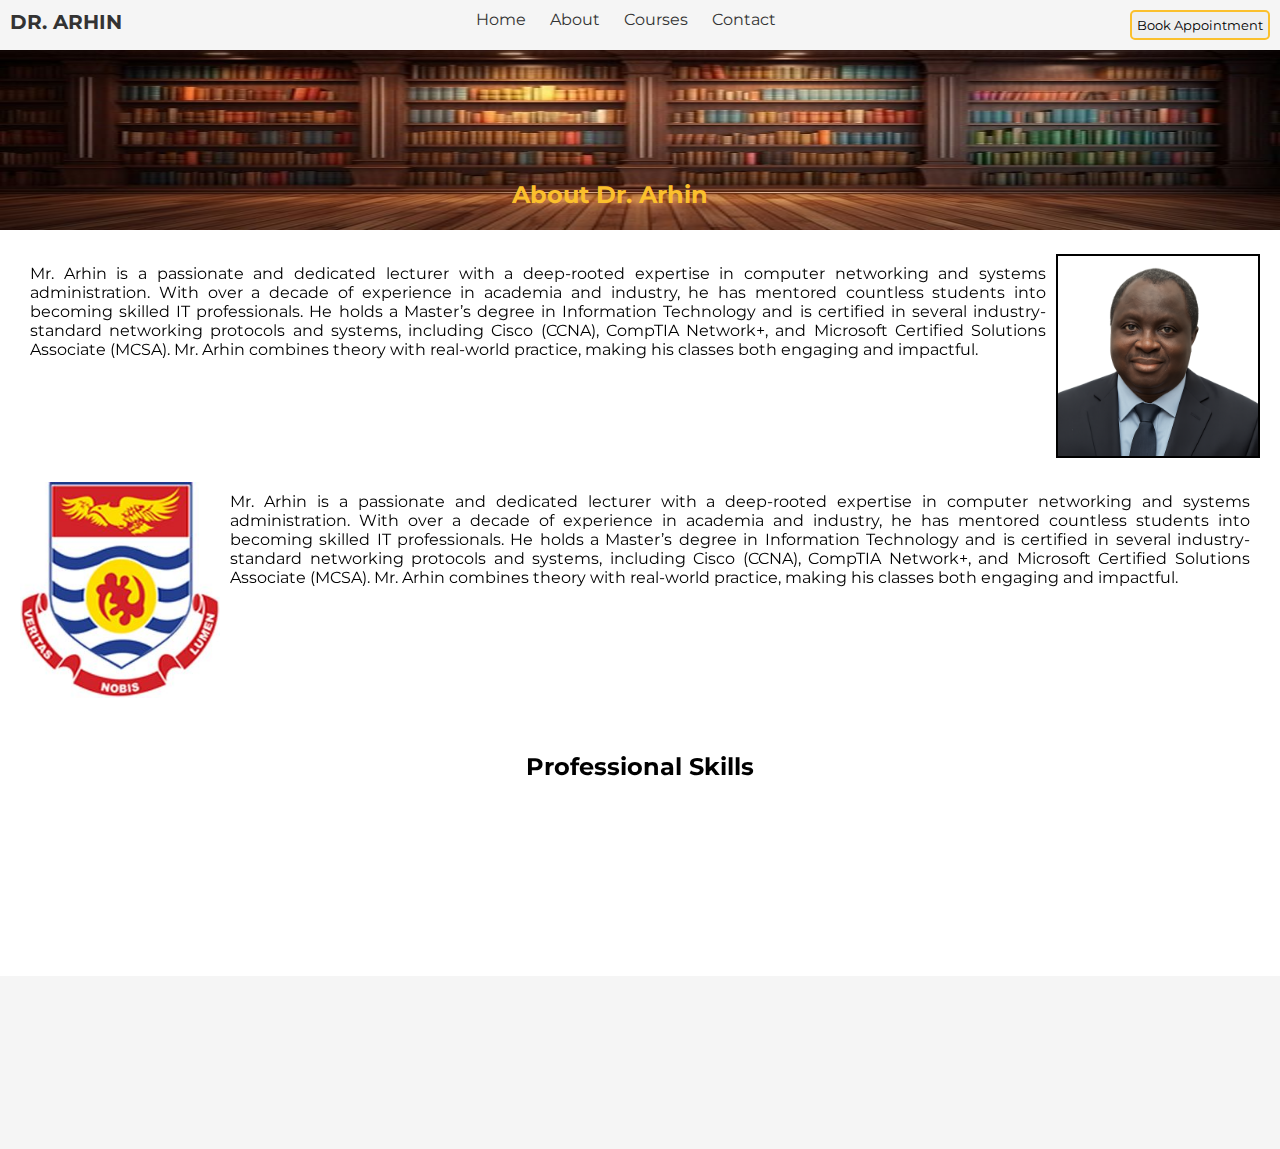
==== about.html @ 2026f0af "upload of group assignemnt" ====
<!DOCTYPE html>
<html lang="en">
<head>
    <meta charset="UTF-8">
    <meta name="viewport" content="width=device-width, initial-scale=1.0">
    <title>About - Arhin</title>
    <link rel="stylesheet" href="/styles/style.css">
    <link href="https://unpkg.com/aos@next/dist/aos.css" rel="stylesheet">
    <script src="https://unpkg.com/aos@next/dist/aos.js"></script>
    <link rel="stylesheet" href="https://cdnjs.cloudflare.com/ajax/libs/font-awesome/5.15.4/css/all.min.css">
</head>

<body>
    <header>
        <h2>DR. ARHIN</h2>
        <nav>
            <a href="index.html">Home</a>
            <a href="about.html">About</a>
            <a href="course.html">Courses</a>
            <a href="contact.html">Contact</a>
        </nav>
        <button>Book Appointment</button>
    </header>
    <main>
        <div class="abt-container">
            <img src="/images/lib.jpeg" alt="">
            <h2 ata-aos="zoom-in" data-aos-duration="1500" data-aos-delay="200" data-aos-easing="ease-in-out">About Dr. Arhin</h2>
        </div>

        <section>
            <div class="abt-main">
                <div class="abt-text-content">
                    <p data-aos="fade-up" data-aos-duration="1500" data-aos-delay="200" data-aos-easing="ease-in-out">
                        Mr. Arhin is a passionate and dedicated lecturer with a deep-rooted expertise in computer networking and systems administration. With over a decade of experience in academia and industry, he has mentored countless students into becoming skilled IT professionals.
                        He holds a Master’s degree in Information Technology and is certified in several industry-standard networking protocols and systems, including Cisco (CCNA), CompTIA Network+, and Microsoft Certified Solutions Associate (MCSA). Mr. Arhin combines theory with real-world practice, making his classes both engaging and impactful.
                    </p>
                </div>
                <div class="pic01" data-aos="zoom-in" data-aos-duration="1500" data-aos-delay="200" data-aos-easing="ease-in-out">
                    <img src="/images/prof arhin.png" alt="">
                </div>

                
            </div>

            <div class="abt-main">
                <div class="pic02"data-aos="zoom-in" data-aos-duration="1500" data-aos-delay="200" data-aos-easing="ease-in-out">
                    <img src="/images/ucc.jpeg" alt="">
                </div>

                <div class="abt-text-content">
                    <p data-aos="fade-up" data-aos-duration="1500" data-aos-delay="200" data-aos-easing="ease-in-out">
                        Mr. Arhin is a passionate and dedicated lecturer with a deep-rooted expertise in computer networking and systems administration. With over a decade of experience in academia and industry, he has mentored countless students into becoming skilled IT professionals.
                        He holds a Master’s degree in Information Technology and is certified in several industry-standard networking protocols and systems, including Cisco (CCNA), CompTIA Network+, and Microsoft Certified Solutions Associate (MCSA). Mr. Arhin combines theory with real-world practice, making his classes both engaging and impactful.
                    </p>
                </div>
                
                
            </div>
            
        </section>

        <section id="sk">
            <h2 data-aos="fade-up" data-aos-duration="1500" data-aos-delay="200" data-aos-easing="ease-in-out">Professional Skills</h2>
            <div class="main-cont" data-aos="zoom-in" data-aos-duration="1500" data-aos-delay="200" data-aos-easing="ease-in-out">
                <div class="skills-set">
                    <div class="abt-skills">
                        <img src="/images/pyicon.jpeg" alt="">
                        <p>Python Programming</p>
        
                    </div>
                    <div class="abt-skills">
                        <img src="/images/cpp.jpeg" alt="">
                        <p>C++ Programming</p>
        
                    </div>
                    <div class="abt-skills">
                        <img src="/images/javaIcon.jpeg" alt="">
                        <p>Java Programming</p>
        
                    </div>
                    <div class="abt-skills">
                        <img src="/images/flutter.jpeg" alt="">
                        <p>Flutter Programming</p>
        
                    </div>
                </div>

                <div class="skills-set">
                    <div class="abt-skills">
                        <img src="/images/linux.jpeg" alt="">
                        <p>Advance CyberSecurity</p>
        
                    </div>
                    <div class="abt-skills">
                        <img src="/images/react.jpeg" alt="">
                        <p>React Programming</p>
        
                    </div>
                    <div class="abt-skills">
                        <img src="/images/php.jpeg" alt="">
                        <p>pHp Programming</p>
        
                    </div>
                    <div class="abt-skills">
                        <img src="/images/cisco.jpeg" alt="">
                        <p>CISCO Networking</p>
        
                    </div>
                </div>

                
            </div>
            
        </section>

    </main>
    <footer>
        <div class="info" data-aos="zoom-in" data-aos-duration="1500" data-aos-delay="200" data-aos-easing="ease-in-out">
            <div class="map" >
                <iframe src="https://www.google.com/maps/embed?pb=!1m21!1m12!1m3!1d127062.00293756866!2d-0.17740232752092702!3d5.61307067229922!2m3!1f0!2f0!3f0!3m2!1i1024!2i768!4f13.1!4m6!3e6!4m3!3m2!1d5.569846999999999!2d-0.1959418!4m0!5e0!3m2!1sen!2sgh!4v1744109663914!5m2!1sen!2sgh" width="600" height="450" style="border:0;" allowfullscreen="" loading="lazy" referrerpolicy="no-referrer-when-downgrade"></iframe>
            </div>
            <div class="userful-links">
                <a href="about.html">About Mr. Arhin</a> <br />
                <a href="about.html">Contact</a> <br />
                <a href="course.html">Courses</a> <br />

                <h5 style="text-align: left;">&copy;2025 | by TessyWebs</h5>
            </div>
            <div class="social">
                <a href="https://facebook.com/yourprofile" target="_blank">
                    <i class="fab fa-facebook"></i>
                </a>
                <a href="https://twitter.com/yourprofile" target="_blank">
                    <i class="fab fa-twitter"></i>
                </a>
                <a href="https://linkedin.com/in/yourprofile" target="_blank">
                    <i class="fab fa-linkedin"></i>
                </a>
                <a href="https://instagram.com/yourprofile" target="_blank">
                    <i class="fab fa-instagram"></i>
                </a>


            </div>
        </div>
    </footer>

    <script>
        AOS.init();
    </script>
</body>
</html>
---- styles/style.css ----
@import url('https://fonts.googleapis.com/css2?family=Montserrat:ital,wght@0,100..900;1,100..900&display=swap');

:root{
    --primary-color : #1a237e;
    --accent-color : #fbc02d;
    --background-color: #f5f5f5;
    --text-color:#333333;
    
}

*{
    padding: 0;
    margin: 0;
    font-family: 'Montserrat' ;
}
header{
    display: flex;
    background-color: var(--background-color);
    justify-content: space-between;
    padding: 10px;
    color: var(--text-color);
    
    
}
header h2{
    font-size: 20px;
    color: var(--text-color);

    
}
header nav a{
    text-decoration: none;
    color: var(--text-color);
    padding: 10px;

}
header nav a:hover{
    background-color: var(--accent-color);
}
header button{
    padding:5px;
    border: 2px solid var(--accent-color);
    border-radius: 5px;
}
header button:hover{
    background-color: var(--accent-color);
    border: 2px solid var(--text-color);
}
.hero{
    width: 100%;
    height: 80vh;
    position: relative;
}
.contents{
    display: flex;
    position: absolute;
    top: 80px;
    align-items: center;
    justify-content: space-around;
}
.lecturer{
    width: 300px;
    /* mask-image: linear-gradient(to bottom, black 70%, transparent 100%);
    -webkit-mask-image: linear-gradient(to bottom, black 70%, transparent 100%); */
    right: 25px;
    border-radius: 150px;
    
    
}

.text-content{
    background-color: #33333354;
    margin: 20px;
    padding: 10px;
}
.text-content p{
    max-width: 500px;
    text-align: justify;
    margin-left: 30px;
    font-weight: 500;
    
}
.text-content h2{
    margin-left: 30px;
}
.text-content button{
    padding: 5px;
    margin-top: 6px;
    margin-left: 30px;
    border: 2px solid ;
    border-radius: 5px;
    background-color: var(--accent-color);
}

.abt-content{
    display: flex;
    justify-content: space-around;
    align-items: center;
    margin: 20px;
}
.abt-content img{
    width: 230px;
    border: 2px solid black;
    transform: scale(1.2s);
}
.abt-content img:hover{
    content: url("/images/gggg.png");
    transition: 5s;
}
#abt-me{
    margin: 20px;
}
#abt-me h2{
    text-align: center;
}
.text-cont{
    text-align: justify;
    padding: 15px;
}
.text-cont button{
    border: 2px solid black;
    padding: 5px;
    background-color: var(--accent-color);
    border-radius: 5px;
    margin-top: 6px;
}
.favq{
    padding: 20px;
    background-color: var(--background-color);
}
.favq h2{
    text-align: center;
    margin-bottom: 30px;
}
.courses{
    margin-bottom: 20px;
}
.main-course{
    display: flex;
    justify-content: space-around;
    flex-wrap: wrap;
    gap: 2px;
    margin-bottom: 20px;
}
figure{
    width: 200px;
    border: 1px solid black;
    box-shadow: 4px 4px 10px 0px rgba(0, 0, 0, 0.25);
    transition: transform 0.3s ease;



}
figure:hover{
    transform: scale(1.1);
}
figure img{
    width: 200px;
}
figcaption{
    text-align: left;
    text-wrap: wrap;
    font-size: 15px;
    padding: 10px;

}
figcaption p{
    font-size: smaller;
    text-align: justify;
    
    
}
figcaption button{
    margin-top: 10px;
    border: 2px solid black;
    background-color: var(--accent-color);
    padding: 5px;
    border-radius: 5px;
}
#testimonial{
    margin-top: 30px;
    margin-bottom: 30px;
}

#testimonial h2, h5{
    text-align: center;
}
.tests{
    display: flex;
    width: 450px;
    outline: 2px solid black;
    padding: 10px;
    margin: 10px;
    border-radius: 10px;
    margin-left: 30px;

}
.test-image img{
    width: 100px;
    padding: 5px;
    border-radius: 20px;
}

.test-main{
    display: flex;
}
footer{
    background-color: var(--background-color);
    font-size: small;
    bottom: 0;
}
.info{
    display: flex;
    justify-content: space-around;
    align-items: center;
    padding: 10px;
    margin-top: 20px;
}
.map{
    outline: 2px solid black;
}
.map iframe{
    width: 200px;
    height: auto;
    
}

.userful-links a,h5{
    padding: 10px;
    text-decoration: none;
    color: black;

}

.social a{
    padding: 5px;
    color: black;
}

/* about page contents for mr Arhin */
.abt-container img{
    width: 100%;
    height: 20vh;
    position: relative;
}
.abt-container h2{
    position: absolute;
    top: 20%;
    color: var(--accent-color);
    left: 40%;
    
}
.abt-main{
    display: flex;
    justify-content: space-around;
    margin: 20px;
}
.pic01 img{
    width: 200px;
    border: 2px solid;
}
.abt-text-content p{
    text-align: justify;
    padding: 10px;
}
.pic02 img{
    width: 200px;
}
.skills-set{
    display: flex;
    justify-content: space-around;
    flex-wrap: wrap;
    gap: 10px;
}

.abt-skills{
    display: flex;
    align-items: center;
    outline: 1px solid ;
    border-radius: 10px;
    padding: 5px;
    margin-bottom:  20px;
    width: 200px;
    box-shadow: 4px 4px 10px 0px rgba(0, 0, 0, 0.25);
    transition: transform 0.3s ease;

}
.abt-skills:hover{
    transform: scale(1.1);
}
.abt-skills img{
    width: 40px;
}
#sk h2{
    text-align: center;
    padding: 30px;
}

/*--------------------- contact -------------------------------*/
.cnt-main{
    display: flex;
    justify-content: space-around;
    margin-top: 30px;
    margin-bottom: 30px;
    
}

.cont-map{
    outline: 2px solid var(--accent-color);
    border-radius: 10px;
}   

.cont-map iframe{
    width: 400px;
    height: 300px;
}
.cont-info p{
    padding:3px;
}

.cont-info p span{
    color: var(--accent-color);
    font-weight: bold;
}
.tb{
    padding:30px;
    background-color: var(--background-color);
    
}
.tb h2{
    text-align: center;
    margin-bottom: 30px;
}
table {
    width: 800px;
    border-collapse: collapse;
    background-color: #fff;
    box-shadow: 0 2px 10px rgba(0,0,0,0.05);
    border-radius: 8px;
    overflow: hidden;
    
  }

  th, td {
    padding: 15px 20px;
    text-align: left;
    border-bottom: 1px solid #eee;
  }

  th {
    background-color: var(--accent-color);
    color: white;
    font-weight: bold;
  }

  tr:last-child td {
    border-bottom: none;
  }

  .newsletter {
    background: white;
    padding: 30px 40px;
    border-radius: 12px;
    max-width: 800px;
    width: 100%;
    margin-left: 150px;
  }

  .newsletter h2 {
    margin-bottom: 10px;
    color: #333;
    text-align: center;
  }

  .newsletter p {
    margin-bottom: 20px;
    color: #555;
  }

  .newsletter input[type="email"] {
    width: 95%;
    padding: 12px 15px;
    border: 1px solid #ccc;
    border-radius: 6px;
    margin-bottom: 15px;
    font-size: 16px;
  }

  .newsletter button {
    width: 100%;
    padding: 12px;
    background-color: #4a90e2;
    border: none;
    color: white;
    font-size: 16px;
    border-radius: 6px;
    cursor: pointer;
    transition: background 0.3s;
  }

  .newsletter button:hover {
    background-color: #357acc;
  }
  /* -----------------------------------
   MEDIA QUERIES
------------------------------------ */

/* Tablets */
@media (max-width: 1024px) {
    .hero {
        height: auto;
    }

    .contents {
        flex-direction: column;
        position: static;
    }

    .lecturer {
        width: 250px;
        margin-top: 20px;
    }

    .text-content {
        margin: 10px;
    }

    .main-course {
        flex-direction: column;
        align-items: center;
    }

    .abt-content {
        flex-direction: column;
    }

    .tests {
        flex-direction: column;
        width: auto;
        margin-left: 0;
    }
}

/* Smartphones */
@media (max-width: 768px) {
    header {
        flex-direction: column;
        align-items: flex-start;
    }

    .menu-toggle {
        display: block;
    }

    nav {
        display: none;
        flex-direction: column;
        width: 100%;
    }

    nav.active {
        display: flex;
    }

    nav a {
        padding: 10px;
        width: 100%;
        border-top: 1px solid #ccc;
    }

    .contents,
    .abt-content,
    .main-course,
    .info {
        flex-direction: column;
        align-items: center;
    }

    .tests {
        flex-direction: column;
        width: auto;
        margin-left: 0;
    }

    figure {
        width: 90%;
    }

    figure img {
        width: 100%;
    }
}
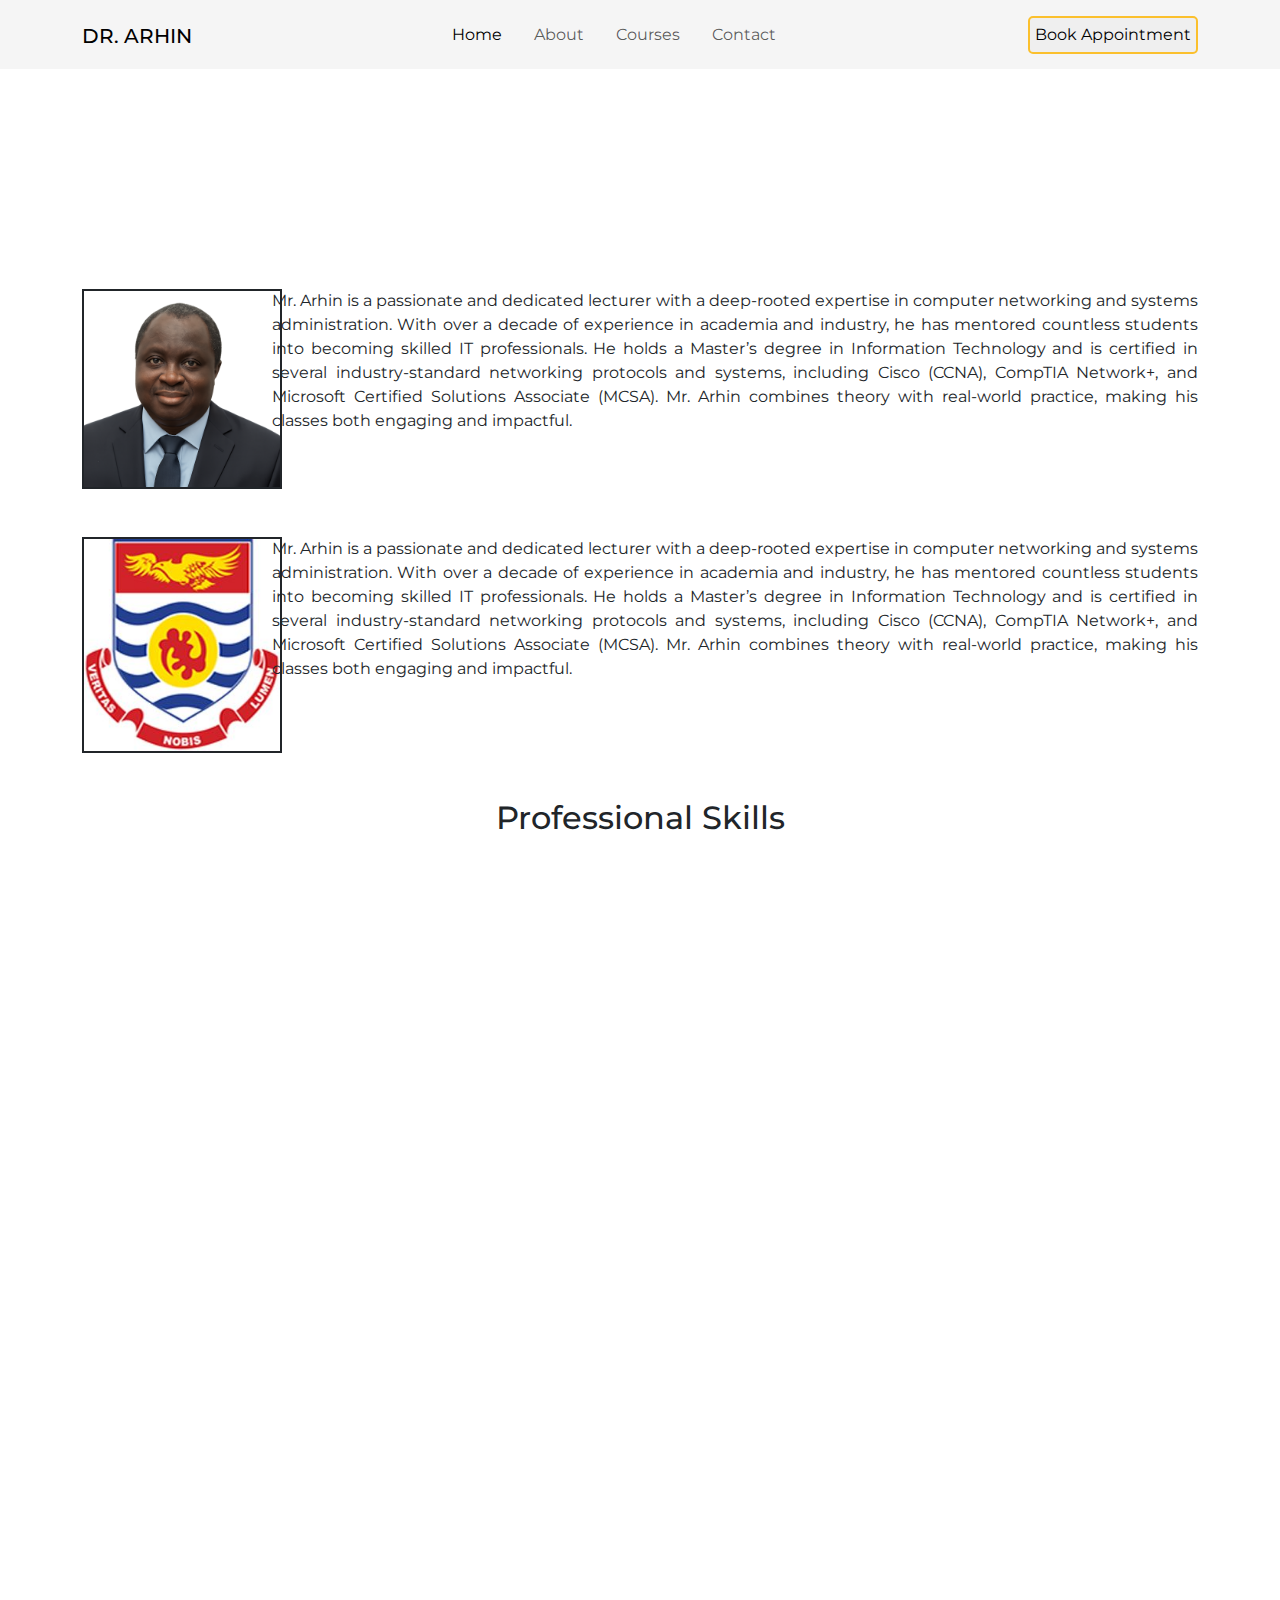
==== commit 33f8d297: "Major changes" ====
--- a/about.html
+++ b/about.html
@@ -1,152 +1,256 @@
 <!DOCTYPE html>
 <html lang="en">
-<head>
-    <meta charset="UTF-8">
-    <meta name="viewport" content="width=device-width, initial-scale=1.0">
-    <title>About - Arhin</title>
-    <link rel="stylesheet" href="/styles/style.css">
-    <link href="https://unpkg.com/aos@next/dist/aos.css" rel="stylesheet">
-    <script src="https://unpkg.com/aos@next/dist/aos.js"></script>
-    <link rel="stylesheet" href="https://cdnjs.cloudflare.com/ajax/libs/font-awesome/5.15.4/css/all.min.css">
-</head>
-
-<body>
-    <header>
-        <h2>DR. ARHIN</h2>
-        <nav>
-            <a href="index.html">Home</a>
-            <a href="about.html">About</a>
-            <a href="course.html">Courses</a>
-            <a href="contact.html">Contact</a>
-        </nav>
-        <button>Book Appointment</button>
+  <head>
+    <meta charset="UTF-8" />
+    <meta name="viewport" content="width=device-width, initial-scale=1.0" />
+    <link rel="stylesheet" href="./styles/style.css" />
+    <link rel="stylesheet" href="./Bootstrap/bootstrap.min.css" />
+    <link
+      rel="stylesheet"
+      href="https://cdnjs.cloudflare.com/ajax/libs/font-awesome/5.15.4/css/all.min.css"
+    />
+    <title>Dr. Arhin - About</title>
+  </head>
+
+  <body>
+    <header class="container-fluid p-0 fixed-top">
+      <!-- Using boostrap for the navbar -->
+      <a
+        class="close-navbar-toggler collapsed"
+        data-toggle="collapse"
+        data-target="#navbarSupportedContent"
+        aria-controls="navbarSupportedContent"
+        aria-expanded="false"
+        aria-label="Toggle navigation"
+      >
+      </a>
+      <nav class="container navbar navbar-expand-lg fixed-top">
+        <div class="container-fluid">
+          <h2 class="navbar-brand me-2 pt-3">DR. ARHIN</h2>
+          <button
+            class="navbar-toggler me-2 d-lg-none flex-column justify-content-around collapsed"
+            type="button"
+            data-bs-toggle="collapse"
+            data-bs-target="#navbarNavDropdown"
+            aria-controls="navbarNavDropdown"
+            aria-expanded="false"
+            aria-label="Toggle navigation"
+          >
+            <span class="toggler-icon top-bar"></span>
+            <span class="toggler-icon middle-bar"></span>
+            <span class="toggler-icon bottom-bar"></span>
+          </button>
+          <div class="collapse navbar-collapse mx-2" id="navbarNavDropdown">
+            <ul class="navbar-nav mx-auto mb-2 mb-lg-0">
+              <li class="nav-item">
+                <a
+                  class="nav-link mx-2 active"
+                  aria-current="page"
+                  href="index.html"
+                  >Home</a
+                >
+              </li>
+              <li class="nav-item">
+                <a class="nav-link mx-2" href="about.html">About</a>
+              </li>
+              <li class="nav-item">
+                <a class="nav-link mx-2" href="course.html">Courses</a>
+              </li>
+              <li class="nav-item">
+                <a class="nav-link mx-2" href="contact.html">Contact</a>
+              </li>
+            </ul>
+          </div>
+          <button class="app d-none d-lg-block">Book Appointment</button>
+        </div>
+      </nav>
     </header>
-    <main>
+    <main class="container-fluid p-0 m-0">
+      <section class="container-fluid p-0 m-0">
         <div class="abt-container">
-            <img src="/images/lib.jpeg" alt="">
-            <h2 ata-aos="zoom-in" data-aos-duration="1500" data-aos-delay="200" data-aos-easing="ease-in-out">About Dr. Arhin</h2>
-        </div>
-
-        <section>
-            <div class="abt-main">
-                <div class="abt-text-content">
-                    <p data-aos="fade-up" data-aos-duration="1500" data-aos-delay="200" data-aos-easing="ease-in-out">
-                        Mr. Arhin is a passionate and dedicated lecturer with a deep-rooted expertise in computer networking and systems administration. With over a decade of experience in academia and industry, he has mentored countless students into becoming skilled IT professionals.
-                        He holds a Master’s degree in Information Technology and is certified in several industry-standard networking protocols and systems, including Cisco (CCNA), CompTIA Network+, and Microsoft Certified Solutions Associate (MCSA). Mr. Arhin combines theory with real-world practice, making his classes both engaging and impactful.
-                    </p>
+          <!-- <img src="./images/lib.jpeg" alt="" /> -->
+          <h2 class="animate-on-scroll text-white mt-3 pt-5 text-center">
+            About Dr. Arhin
+          </h2>
+        </div>
+        <div class="container">
+          <div class="row my-4 py-3">
+            <div class="col-md-2 animate-on-scroll">
+              <div class="pic01">
+                <img src="./images/prof arhin.png" alt="" />
+              </div>
+            </div>
+            <div
+              class="col-md-10 animate-on-scroll"
+              style="text-align: justify"
+            >
+              <p>
+                Mr. Arhin is a passionate and dedicated lecturer with a
+                deep-rooted expertise in computer networking and systems
+                administration. With over a decade of experience in academia and
+                industry, he has mentored countless students into becoming
+                skilled IT professionals. He holds a Master’s degree in
+                Information Technology and is certified in several
+                industry-standard networking protocols and systems, including
+                Cisco (CCNA), CompTIA Network+, and Microsoft Certified
+                Solutions Associate (MCSA). Mr. Arhin combines theory with
+                real-world practice, making his classes both engaging and
+                impactful.
+              </p>
+            </div>
+          </div>
+          <div class="row my-2 py-2">
+            <div class="col-md-2 animate-on-scroll">
+              <div class="pic01">
+                <img src="./images/ucc.jpeg" alt="" />
+              </div>
+            </div>
+            <div
+              class="col-md-10 animate-on-scroll"
+              style="text-align: justify"
+            >
+              <p>
+                Mr. Arhin is a passionate and dedicated lecturer with a
+                deep-rooted expertise in computer networking and systems
+                administration. With over a decade of experience in academia and
+                industry, he has mentored countless students into becoming
+                skilled IT professionals. He holds a Master’s degree in
+                Information Technology and is certified in several
+                industry-standard networking protocols and systems, including
+                Cisco (CCNA), CompTIA Network+, and Microsoft Certified
+                Solutions Associate (MCSA). Mr. Arhin combines theory with
+                real-world practice, making his classes both engaging and
+                impactful.
+              </p>
+            </div>
+          </div>
+        </div>
+      </section>
+
+      <section id="sk" class="container-fluid p-0 m-0">
+        <div class="container mb-4">
+          <div class="row">
+            <div class="col-12 animate-on-scroll">
+              <h2>Professional Skills</h2>
+            </div>
+            <div class="col-12">
+              <div class="row">
+                <div class="col-6 d-flex flex-column">
+                  <div
+                    class="abt-skills d-flex align-items-center justify-content-center flex-column animate-on-scroll"
+                  >
+                    <img src="./images/pyicon.jpeg" alt="" />
+                    <p class="text-center">Python Programming</p>
+                  </div>
+                  <div
+                    class="abt-skills d-flex align-items-center justify-content-center flex-column animate-on-scroll"
+                  >
+                    <img src="./images/cpp.jpeg" alt="" />
+                    <p class="text-center">C++ Programming</p>
+                  </div>
+                  <div
+                    class="abt-skills d-flex align-items-center justify-content-center flex-column animate-on-scroll"
+                  >
+                    <img src="./images/javaIcon.jpeg" alt="" />
+                    <p class="text-center">Java Programming</p>
+                  </div>
+                  <div
+                    class="abt-skills d-flex align-items-center justify-content-center flex-column animate-on-scroll"
+                  >
+                    <img src="./images/flutter.jpeg" alt="" />
+                    <p class="text-center">Flutter Programming</p>
+                  </div>
                 </div>
-                <div class="pic01" data-aos="zoom-in" data-aos-duration="1500" data-aos-delay="200" data-aos-easing="ease-in-out">
-                    <img src="/images/prof arhin.png" alt="">
+
+                <div class="col-6 d-flex flex-column">
+                  <div
+                    class="abt-skills d-flex align-items-center justify-content-center flex-column animate-on-scroll"
+                  >
+                    <img src="./images/linux.jpeg" alt="" />
+                    <p class="text-center">Advance CyberSecurity</p>
+                  </div>
+                  <div
+                    class="abt-skills d-flex align-items-center justify-content-center flex-column animate-on-scroll"
+                  >
+                    <img src="./images/react.jpeg" alt="" />
+                    <p class="text-center">React Programming</p>
+                  </div>
+                  <div
+                    class="abt-skills d-flex align-items-center justify-content-center flex-column animate-on-scroll"
+                  >
+                    <img src="./images/php.jpeg" alt="" />
+                    <p class="text-center">pHp Programming</p>
+                  </div>
+                  <div
+                    class="abt-skills d-flex align-items-center justify-content-center flex-column animate-on-scroll"
+                  >
+                    <img src="./images/cisco.jpeg" alt="" />
+                    <p class="text-center">CISCO Networking</p>
+                  </div>
                 </div>
-
-                
-            </div>
-
-            <div class="abt-main">
-                <div class="pic02"data-aos="zoom-in" data-aos-duration="1500" data-aos-delay="200" data-aos-easing="ease-in-out">
-                    <img src="/images/ucc.jpeg" alt="">
-                </div>
-
-                <div class="abt-text-content">
-                    <p data-aos="fade-up" data-aos-duration="1500" data-aos-delay="200" data-aos-easing="ease-in-out">
-                        Mr. Arhin is a passionate and dedicated lecturer with a deep-rooted expertise in computer networking and systems administration. With over a decade of experience in academia and industry, he has mentored countless students into becoming skilled IT professionals.
-                        He holds a Master’s degree in Information Technology and is certified in several industry-standard networking protocols and systems, including Cisco (CCNA), CompTIA Network+, and Microsoft Certified Solutions Associate (MCSA). Mr. Arhin combines theory with real-world practice, making his classes both engaging and impactful.
-                    </p>
-                </div>
-                
-                
-            </div>
-            
-        </section>
-
-        <section id="sk">
-            <h2 data-aos="fade-up" data-aos-duration="1500" data-aos-delay="200" data-aos-easing="ease-in-out">Professional Skills</h2>
-            <div class="main-cont" data-aos="zoom-in" data-aos-duration="1500" data-aos-delay="200" data-aos-easing="ease-in-out">
-                <div class="skills-set">
-                    <div class="abt-skills">
-                        <img src="/images/pyicon.jpeg" alt="">
-                        <p>Python Programming</p>
-        
-                    </div>
-                    <div class="abt-skills">
-                        <img src="/images/cpp.jpeg" alt="">
-                        <p>C++ Programming</p>
-        
-                    </div>
-                    <div class="abt-skills">
-                        <img src="/images/javaIcon.jpeg" alt="">
-                        <p>Java Programming</p>
-        
-                    </div>
-                    <div class="abt-skills">
-                        <img src="/images/flutter.jpeg" alt="">
-                        <p>Flutter Programming</p>
-        
-                    </div>
-                </div>
-
-                <div class="skills-set">
-                    <div class="abt-skills">
-                        <img src="/images/linux.jpeg" alt="">
-                        <p>Advance CyberSecurity</p>
-        
-                    </div>
-                    <div class="abt-skills">
-                        <img src="/images/react.jpeg" alt="">
-                        <p>React Programming</p>
-        
-                    </div>
-                    <div class="abt-skills">
-                        <img src="/images/php.jpeg" alt="">
-                        <p>pHp Programming</p>
-        
-                    </div>
-                    <div class="abt-skills">
-                        <img src="/images/cisco.jpeg" alt="">
-                        <p>CISCO Networking</p>
-        
-                    </div>
-                </div>
-
-                
-            </div>
-            
-        </section>
-
+              </div>
+            </div>
+          </div>
+        </div>
+      </section>
     </main>
-    <footer>
-        <div class="info" data-aos="zoom-in" data-aos-duration="1500" data-aos-delay="200" data-aos-easing="ease-in-out">
-            <div class="map" >
-                <iframe src="https://www.google.com/maps/embed?pb=!1m21!1m12!1m3!1d127062.00293756866!2d-0.17740232752092702!3d5.61307067229922!2m3!1f0!2f0!3f0!3m2!1i1024!2i768!4f13.1!4m6!3e6!4m3!3m2!1d5.569846999999999!2d-0.1959418!4m0!5e0!3m2!1sen!2sgh!4v1744109663914!5m2!1sen!2sgh" width="600" height="450" style="border:0;" allowfullscreen="" loading="lazy" referrerpolicy="no-referrer-when-downgrade"></iframe>
-            </div>
-            <div class="userful-links">
-                <a href="about.html">About Mr. Arhin</a> <br />
-                <a href="about.html">Contact</a> <br />
-                <a href="course.html">Courses</a> <br />
-
-                <h5 style="text-align: left;">&copy;2025 | by TessyWebs</h5>
-            </div>
-            <div class="social">
+    <footer
+      class="container-fluid p-0 m-0"
+      style="background-color: rgb(226, 223, 223)"
+    >
+      <div
+        class="container"
+        style="
+          background-color: rgb(226, 223, 223);
+          padding-top: 50px;
+          padding-bottom: 20px;
+        "
+      >
+        <div class="row">
+          <div class="col-md-6 animate-on-scroll">
+            <iframe
+              src="https://www.google.com/maps/embed?pb=!1m21!1m12!1m3!1d127062.00293756866!2d-0.17740232752092702!3d5.61307067229922!2m3!1f0!2f0!3f0!3m2!1i1024!2i768!4f13.1!4m6!3e6!4m3!3m2!1d5.569846999999999!2d-0.1959418!4m0!5e0!3m2!1sen!2sgh!4v1744109663914!5m2!1sen!2sgh"
+              style="border: 0"
+              class="mb-4"
+              allowfullscreen=""
+              loading="lazy"
+              referrerpolicy="no-referrer-when-downgrade"
+            ></iframe>
+          </div>
+
+          <div class="col-md-6">
+            <div class="userful-links fw-bold animate-on-scroll">
+              <p>USEFUL LINKS</p>
+              <a href="about.html">About Mr. Arhin</a> <br />
+              <a href="about.html">Contact</a> <br />
+              <a href="about.html">Courses</a> <br />
+
+              <div class="social mt-4 pt-5">
+                <p>GET IN TOUCH</p>
                 <a href="https://facebook.com/yourprofile" target="_blank">
-                    <i class="fab fa-facebook"></i>
+                  <i class="fab fa-facebook fa-2x"></i>
                 </a>
                 <a href="https://twitter.com/yourprofile" target="_blank">
-                    <i class="fab fa-twitter"></i>
+                  <i class="fab fa-twitter fa-2x"></i>
                 </a>
                 <a href="https://linkedin.com/in/yourprofile" target="_blank">
-                    <i class="fab fa-linkedin"></i>
+                  <i class="fab fa-linkedin fa-2x"></i>
                 </a>
                 <a href="https://instagram.com/yourprofile" target="_blank">
-                    <i class="fab fa-instagram"></i>
-                </a>
-
-
-            </div>
-        </div>
+                  <i class="fab fa-instagram fa-2x"></i>
+                </a>
+              </div>
+
+              <p class="mt-3" style="text-align: left">
+                &copy;2025 | by TessyWebs
+              </p>
+            </div>
+          </div>
+        </div>
+      </div>
     </footer>
-
-    <script>
-        AOS.init();
-    </script>
-</body>
-</html>+    <script src="./script.js"></script>
+    <!-- For responsiveness using Bootstrap -->
+    <script src="./Bootstrap/bootstrap.min.js"></script>
+  </body>
+</html>
--- a/styles/style.css
+++ b/styles/style.css
@@ -1,492 +1,541 @@
-@import url('https://fonts.googleapis.com/css2?family=Montserrat:ital,wght@0,100..900;1,100..900&display=swap');
-
-:root{
-    --primary-color : #1a237e;
-    --accent-color : #fbc02d;
-    --background-color: #f5f5f5;
-    --text-color:#333333;
-    
-}
-
-*{
-    padding: 0;
-    margin: 0;
-    font-family: 'Montserrat' ;
-}
-header{
-    display: flex;
-    background-color: var(--background-color);
-    justify-content: space-between;
-    padding: 10px;
-    color: var(--text-color);
-    
-    
-}
-header h2{
-    font-size: 20px;
-    color: var(--text-color);
-
-    
-}
-header nav a{
-    text-decoration: none;
-    color: var(--text-color);
-    padding: 10px;
-
-}
-header nav a:hover{
-    background-color: var(--accent-color);
-}
-header button{
-    padding:5px;
-    border: 2px solid var(--accent-color);
-    border-radius: 5px;
-}
-header button:hover{
-    background-color: var(--accent-color);
-    border: 2px solid var(--text-color);
-}
-.hero{
-    width: 100%;
-    height: 80vh;
-    position: relative;
-}
-.contents{
-    display: flex;
-    position: absolute;
-    top: 80px;
-    align-items: center;
-    justify-content: space-around;
-}
-.lecturer{
-    width: 300px;
-    /* mask-image: linear-gradient(to bottom, black 70%, transparent 100%);
-    -webkit-mask-image: linear-gradient(to bottom, black 70%, transparent 100%); */
-    right: 25px;
-    border-radius: 150px;
-    
-    
-}
-
-.text-content{
-    background-color: #33333354;
-    margin: 20px;
-    padding: 10px;
-}
-.text-content p{
-    max-width: 500px;
-    text-align: justify;
-    margin-left: 30px;
-    font-weight: 500;
-    
-}
-.text-content h2{
-    margin-left: 30px;
-}
-.text-content button{
-    padding: 5px;
-    margin-top: 6px;
-    margin-left: 30px;
-    border: 2px solid ;
-    border-radius: 5px;
-    background-color: var(--accent-color);
-}
-
-.abt-content{
-    display: flex;
-    justify-content: space-around;
-    align-items: center;
-    margin: 20px;
-}
-.abt-content img{
-    width: 230px;
-    border: 2px solid black;
-    transform: scale(1.2s);
-}
-.abt-content img:hover{
-    content: url("/images/gggg.png");
-    transition: 5s;
-}
-#abt-me{
-    margin: 20px;
-}
-#abt-me h2{
-    text-align: center;
-}
-.text-cont{
-    text-align: justify;
-    padding: 15px;
-}
-.text-cont button{
-    border: 2px solid black;
-    padding: 5px;
-    background-color: var(--accent-color);
-    border-radius: 5px;
-    margin-top: 6px;
-}
-.favq{
-    padding: 20px;
-    background-color: var(--background-color);
-}
-.favq h2{
-    text-align: center;
-    margin-bottom: 30px;
-}
-.courses{
-    margin-bottom: 20px;
-}
-.main-course{
-    display: flex;
-    justify-content: space-around;
-    flex-wrap: wrap;
-    gap: 2px;
-    margin-bottom: 20px;
-}
-figure{
-    width: 200px;
-    border: 1px solid black;
-    box-shadow: 4px 4px 10px 0px rgba(0, 0, 0, 0.25);
-    transition: transform 0.3s ease;
-
-
-
-}
-figure:hover{
-    transform: scale(1.1);
-}
-figure img{
-    width: 200px;
-}
-figcaption{
-    text-align: left;
-    text-wrap: wrap;
-    font-size: 15px;
-    padding: 10px;
-
-}
-figcaption p{
-    font-size: smaller;
-    text-align: justify;
-    
-    
-}
-figcaption button{
-    margin-top: 10px;
-    border: 2px solid black;
-    background-color: var(--accent-color);
-    padding: 5px;
-    border-radius: 5px;
-}
-#testimonial{
-    margin-top: 30px;
-    margin-bottom: 30px;
-}
-
-#testimonial h2, h5{
-    text-align: center;
-}
-.tests{
-    display: flex;
-    width: 450px;
-    outline: 2px solid black;
-    padding: 10px;
-    margin: 10px;
-    border-radius: 10px;
-    margin-left: 30px;
-
-}
-.test-image img{
-    width: 100px;
-    padding: 5px;
-    border-radius: 20px;
-}
-
-.test-main{
-    display: flex;
-}
-footer{
-    background-color: var(--background-color);
-    font-size: small;
-    bottom: 0;
-}
-.info{
-    display: flex;
-    justify-content: space-around;
-    align-items: center;
-    padding: 10px;
-    margin-top: 20px;
-}
-.map{
-    outline: 2px solid black;
-}
-.map iframe{
-    width: 200px;
-    height: auto;
-    
-}
-
-.userful-links a,h5{
-    padding: 10px;
-    text-decoration: none;
-    color: black;
-
-}
-
-.social a{
-    padding: 5px;
-    color: black;
+@import url("https://fonts.googleapis.com/css2?family=Montserrat:ital,wght@0,100..900;1,100..900&display=swap");
+
+:root {
+  --primary-color: #1a237e;
+  --accent-color: #fbc02d;
+  --background-color: #f5f5f5;
+  --text-color: #333333;
+}
+
+* {
+  padding: 0;
+  margin: 0;
+  font-family: "Montserrat";
+  /* text-align: justify; */
+  transition: all 0.3s linear;
+}
+header {
+  width: 100%;
+  height: 69px;
+  background-color: var(--background-color);
+  margin-top: 0%;
+  padding: 0;
+  z-index: 99;
+}
+
+.navbar {
+  background: var(--background-color);
+  z-index: 2;
+}
+.navbar-toggler:focus {
+  box-shadow: var(--bs-navbar-toggler-d);
+}
+
+header .app {
+  padding: 5px 5px;
+  border: 2px solid var(--accent-color);
+  border-radius: 5px;
+}
+header .app:hover {
+  background-color: var(--accent-color);
+  border: 2px solid var(--text-color);
+}
+/* Toggle button */
+.navbar-toggler {
+  width: 30px;
+  height: 20px;
+  position: relative;
+
+  transition: all 0.25s ease-in-out;
+  cursor: pointer;
+}
+.navbar-toggler,
+.navbar-toggler:active,
+.navbar-toggler:focus,
+.navbar-toggler-icon {
+  outline: none !important;
+  box-shadow: none !important;
+  border: 0 !important;
+}
+.navbar-toggler span {
+  margin: 0;
+  padding: 0;
+}
+.toggler-icon {
+  display: block;
+  position: absolute;
+  width: 80%;
+  height: 3px;
+  background-color: black;
+  border-radius: 2px;
+  opacity: 1;
+  left: 0;
+  transform: rotate(0deg);
+  pointer-events: none;
+  transition: all 0.25s ease-in-out;
+}
+.middle-bar {
+  margin-top: 0px;
+}
+/* State when toggle button is clicked */
+.navbar-toggler .top-bar {
+  margin-top: 8px;
+  transform: rotate(135deg);
+}
+.navbar-toggler .middle-bar {
+  opacity: 0;
+  filter: alpha(opacity=0);
+}
+.navbar-toggler .bottom-bar {
+  margin-top: 8px;
+  transform: rotate(-135deg);
+}
+/* State when toggle button collapses */
+.navbar-toggler.collapsed .top-bar {
+  margin-top: 6px;
+  transform: rotate(0deg);
+}
+.navbar-toggler.collapsed .middle-bar {
+  margin-top: 0px;
+  opacity: 1;
+  filter: alpha(opacity=100);
+}
+.navbar-toggler.collapsed .bottom-bar {
+  margin-top: 12px;
+  transform: rotate(0deg);
+}
+.navbar-toggler.collapsed .toggle-icon {
+  transform: all 0.3s ease-in-out;
+}
+
+header h2 {
+  color: var(--text-color);
+}
+header nav a {
+  text-decoration: none;
+  color: var(--text-color);
+  padding: 10px;
+}
+header nav a:hover {
+  background-color: var(--accent-color);
+}
+
+/* Hero container */
+.hero-container {
+  margin-top: 69px !important;
+  height: 80vh;
+  overflow: hidden;
+  position: relative;
+}
+.hero-container:before {
+  content: "";
+  position: fixed;
+  width: 100%;
+  height: 100%;
+  top: 0;
+  left: 0;
+  background-color: white;
+  background: url("/L300WebProject-LecturerSite/images/heroImage.jpeg")
+    no-repeat center center;
+  background-size: cover;
+  will-change: transform;
+  z-index: -1;
+}
+.contents {
+  display: flex;
+  position: absolute;
+  top: 80px;
+  align-items: center;
+  justify-content: space-around;
+}
+.lecturer {
+  width: 300px;
+  /* height: 200px; */
+  object-fit: contain;
+}
+
+.text-content {
+  background-color: #33333354;
+  margin: 20px;
+  padding: 10px;
+}
+.text-content p {
+  max-width: 500px;
+  text-align: justify;
+  margin-left: 30px;
+  font-weight: 500;
+}
+.text-content h2 {
+  margin-left: 30px;
+}
+.text-content button {
+  padding: 5px;
+  margin-top: 6px;
+  margin-left: 30px;
+  border: 2px solid;
+  border-radius: 5px;
+  background-color: var(--accent-color);
+}
+
+.abt-content {
+  display: flex;
+  justify-content: space-around;
+  align-items: center;
+  margin: 20px;
+}
+.abt-content img {
+  width: 230px;
+  border: 2px solid black;
+  transform: scale(1.2s);
+}
+.abt-content img:hover {
+  content: url("/images/gggg.png");
+  transition: 5s;
+}
+#abt-me {
+  margin: 20px;
+}
+#abt-me h2 {
+  text-align: center;
+}
+.text-cont {
+  text-align: justify;
+  padding: 15px;
+}
+.text-cont button {
+  border: 2px solid black;
+  padding: 5px;
+  background-color: var(--accent-color);
+  border-radius: 5px;
+  margin-top: 6px;
+}
+.favq {
+  padding: 20px;
+  background-color: var(--background-color);
+}
+.favq h2 {
+  text-align: center;
+  margin-bottom: 30px;
+}
+.courses {
+  margin-bottom: 20px;
+}
+.main-course {
+  display: flex;
+  justify-content: space-around;
+  flex-wrap: wrap;
+  gap: 2px;
+  margin-bottom: 20px;
+}
+figure {
+  display: flex;
+  flex-direction: column;
+  justify-content: space-between;
+  height: 100%;
+  max-height: 480px;
+  width: 100%;
+  border: 1px solid black;
+  box-shadow: 4px 4px 10px 0px rgba(0, 0, 0, 0.25);
+  transition: transform 0.3s ease;
+}
+figure:hover {
+  transform: scale(1.1);
+}
+figure img {
+  width: 100%;
+  max-height: 300px;
+}
+figcaption {
+  text-align: left !important;
+  text-wrap: wrap;
+  font-size: 17px;
+  padding: 10px;
+}
+figcaption p {
+  font-size: smaller;
+  text-align: justify;
+}
+figcaption button {
+  margin-top: 10px;
+  border: 2px solid black;
+  background-color: var(--accent-color);
+  padding: 5px;
+  border-radius: 5px;
+}
+#testimonial {
+  margin-top: 30px;
+  margin-bottom: 30px;
+}
+
+#testimonial h2,
+h5 {
+  text-align: center;
+}
+.tests {
+  outline: 2px solid black;
+  padding: 10px;
+  margin: 10px;
+  border-radius: 10px;
+  height: 150px;
+  max-height: 1600px;
+}
+.tests .message {
+  display: flex;
+  align-items: center;
+  justify-content: space-around;
+  flex-direction: column;
+  height: 150px;
+}
+
+footer {
+  background-color: var(--background-color);
+  /* font-size: small; */
+  bottom: 0;
+}
+
+iframe {
+  width: 100%;
+  height: 400px;
+  outline: 2px solid black;
+}
+
+.userful-links a,
+h5 {
+  padding: 10px;
+  text-decoration: none;
+  color: black;
+}
+
+.social a {
+  padding: 5px;
+  color: black;
 }
 
 /* about page contents for mr Arhin */
-.abt-container img{
-    width: 100%;
-    height: 20vh;
-    position: relative;
-}
-.abt-container h2{
-    position: absolute;
-    top: 20%;
-    color: var(--accent-color);
-    left: 40%;
-    
-}
-.abt-main{
-    display: flex;
-    justify-content: space-around;
-    margin: 20px;
-}
-.pic01 img{
-    width: 200px;
-    border: 2px solid;
-}
-.abt-text-content p{
-    text-align: justify;
-    padding: 10px;
-}
-.pic02 img{
-    width: 200px;
-}
-.skills-set{
-    display: flex;
-    justify-content: space-around;
-    flex-wrap: wrap;
-    gap: 10px;
-}
-
-.abt-skills{
-    display: flex;
-    align-items: center;
-    outline: 1px solid ;
-    border-radius: 10px;
-    padding: 5px;
-    margin-bottom:  20px;
-    width: 200px;
-    box-shadow: 4px 4px 10px 0px rgba(0, 0, 0, 0.25);
-    transition: transform 0.3s ease;
-
-}
-.abt-skills:hover{
-    transform: scale(1.1);
-}
-.abt-skills img{
-    width: 40px;
-}
-#sk h2{
-    text-align: center;
-    padding: 30px;
+.abt-container {
+  margin-top: 69px;
+  width: 100%;
+  height: 20vh;
+  background: url("/L300WebProject-LecturerSite/images/lib.jpeg");
+  position: relative;
+}
+.pic01 img {
+  width: 200px;
+  border: 2px solid;
+}
+
+.pic02 img {
+  width: 200px;
+  margin-bottom: 20px;
+}
+
+.abt-skills {
+  height: 180px;
+  width: 100%;
+  box-shadow: 0 4px 10px rgba(0, 0, 0, 0.1);
+  margin: 10px 0;
+  border-radius: 10px;
+}
+
+.abt-skills:hover {
+  transform: scale(1.01);
+}
+.abt-skills img {
+  width: 60px;
+  height: 60px;
+}
+#sk h2 {
+  text-align: center;
+  padding: 30px;
 }
 
 /*--------------------- contact -------------------------------*/
-.cnt-main{
-    display: flex;
-    justify-content: space-around;
-    margin-top: 30px;
-    margin-bottom: 30px;
-    
-}
-
-.cont-map{
-    outline: 2px solid var(--accent-color);
-    border-radius: 10px;
-}   
-
-.cont-map iframe{
-    width: 400px;
-    height: 300px;
-}
-.cont-info p{
-    padding:3px;
-}
-
-.cont-info p span{
-    color: var(--accent-color);
-    font-weight: bold;
-}
-.tb{
-    padding:30px;
-    background-color: var(--background-color);
-    
-}
-.tb h2{
-    text-align: center;
-    margin-bottom: 30px;
+
+.cont-map {
+  outline: 2px solid var(--accent-color);
+  /* border-radius: 10px; */
+}
+
+.cont-info p {
+  padding: 3px;
+}
+
+.cont-info p span {
+  color: var(--accent-color);
+  font-weight: bold;
+}
+.tb {
+  padding: 30px;
+  background-color: var(--background-color);
+}
+.tb h2 {
+  text-align: center;
+  margin-bottom: 30px;
 }
 table {
-    width: 800px;
-    border-collapse: collapse;
-    background-color: #fff;
-    box-shadow: 0 2px 10px rgba(0,0,0,0.05);
-    border-radius: 8px;
-    overflow: hidden;
-    
-  }
-
-  th, td {
-    padding: 15px 20px;
-    text-align: left;
-    border-bottom: 1px solid #eee;
-  }
-
-  th {
-    background-color: var(--accent-color);
-    color: white;
-    font-weight: bold;
-  }
-
-  tr:last-child td {
-    border-bottom: none;
-  }
-
-  .newsletter {
-    background: white;
-    padding: 30px 40px;
-    border-radius: 12px;
-    max-width: 800px;
-    width: 100%;
-    margin-left: 150px;
-  }
-
-  .newsletter h2 {
-    margin-bottom: 10px;
-    color: #333;
-    text-align: center;
-  }
-
-  .newsletter p {
-    margin-bottom: 20px;
-    color: #555;
-  }
-
-  .newsletter input[type="email"] {
-    width: 95%;
-    padding: 12px 15px;
-    border: 1px solid #ccc;
-    border-radius: 6px;
-    margin-bottom: 15px;
-    font-size: 16px;
-  }
-
-  .newsletter button {
-    width: 100%;
-    padding: 12px;
-    background-color: #4a90e2;
-    border: none;
-    color: white;
-    font-size: 16px;
-    border-radius: 6px;
-    cursor: pointer;
-    transition: background 0.3s;
-  }
-
-  .newsletter button:hover {
-    background-color: #357acc;
-  }
-  /* -----------------------------------
+  width: 800px;
+  border-collapse: collapse;
+  background-color: #fff;
+  box-shadow: 0 2px 10px rgba(0, 0, 0, 0.05);
+  border-radius: 8px;
+  overflow: hidden;
+}
+
+th,
+td {
+  padding: 15px 20px;
+  text-align: left;
+  border-bottom: 1px solid #eee;
+}
+
+th {
+  background-color: var(--accent-color);
+  color: white;
+  font-weight: bold;
+}
+
+tr:last-child td {
+  border-bottom: none;
+}
+
+.newsletter {
+  background: white;
+  padding: 30px 40px;
+  border-radius: 12px;
+  max-width: 800px;
+  width: 100%;
+}
+
+.newsletter h2 {
+  margin-bottom: 10px;
+  color: #333;
+  text-align: center;
+}
+
+.newsletter p {
+  margin-bottom: 20px;
+  color: #555;
+}
+
+.newsletter input[type="email"] {
+  width: 95%;
+  padding: 12px 15px;
+  border: 1px solid #ccc;
+  border-radius: 6px;
+  margin-bottom: 15px;
+  font-size: 16px;
+}
+
+.newsletter button {
+  width: 100%;
+  padding: 12px;
+  background-color: #4a90e2;
+  border: none;
+  color: white;
+  font-size: 16px;
+  border-radius: 6px;
+  cursor: pointer;
+  transition: all 0.3s linear;
+}
+
+.newsletter button:hover {
+  background-color: #357acc;
+}
+/* -----------------------------------
    MEDIA QUERIES
 ------------------------------------ */
 
 /* Tablets */
 @media (max-width: 1024px) {
-    .hero {
-        height: auto;
-    }
-
-    .contents {
-        flex-direction: column;
-        position: static;
-    }
-
-    .lecturer {
-        width: 250px;
-        margin-top: 20px;
-    }
-
-    .text-content {
-        margin: 10px;
-    }
-
-    .main-course {
-        flex-direction: column;
-        align-items: center;
-    }
-
-    .abt-content {
-        flex-direction: column;
-    }
-
-    .tests {
-        flex-direction: column;
-        width: auto;
-        margin-left: 0;
-    }
+  .hero {
+    height: auto;
+  }
+
+  .contents {
+    flex-direction: column;
+    position: static;
+  }
+
+  .lecturer {
+    width: 250px;
+    margin-top: 20px;
+  }
+
+  .text-content {
+    margin: 10px;
+  }
+
+  .main-course {
+    flex-direction: column;
+    align-items: center;
+  }
+
+  .abt-content {
+    flex-direction: column;
+  }
+
+  .tests {
+    flex-direction: column;
+    width: auto;
+    margin-left: 0;
+  }
+}
+/* For animations */
+.animate-on-scroll {
+  opacity: 0;
+  transform: translate(0px, 50px);
+  transition: all 0.7s ease-in-out;
+}
+.fade-in {
+  transform: translate(0px, 0px);
+  opacity: 1;
+  transition: all 0.7s ease;
 }
 
 /* Smartphones */
 @media (max-width: 768px) {
-    header {
-        flex-direction: column;
-        align-items: flex-start;
-    }
-
-    .menu-toggle {
-        display: block;
-    }
-
-    nav {
-        display: none;
-        flex-direction: column;
-        width: 100%;
-    }
-
-    nav.active {
-        display: flex;
-    }
-
-    nav a {
-        padding: 10px;
-        width: 100%;
-        border-top: 1px solid #ccc;
-    }
-
-    .contents,
-    .abt-content,
-    .main-course,
-    .info {
-        flex-direction: column;
-        align-items: center;
-    }
-
-    .tests {
-        flex-direction: column;
-        width: auto;
-        margin-left: 0;
-    }
-
-    figure {
-        width: 90%;
-    }
-
-    figure img {
-        width: 100%;
-    }
-}+  header {
+    flex-direction: column;
+    align-items: flex-start;
+  }
+
+  .menu-toggle {
+    display: block;
+  }
+
+  nav {
+    display: none;
+    flex-direction: column;
+    width: 100%;
+  }
+
+  nav.active {
+    display: flex;
+  }
+
+  nav a {
+    /* padding: 10px 10px; */
+    width: 100%;
+    /* border-top: 1px solid #ccc; */
+  }
+
+  .contents,
+  .abt-content,
+  .main-course,
+  .info {
+    flex-direction: column;
+    align-items: center;
+  }
+
+  .tests {
+    flex-direction: column;
+    width: auto;
+    margin-left: 0;
+  }
+}
+@media (max-width: 400px) {
+  .about_img {
+    width: 100px;
+    height: 100px;
+  }
+}
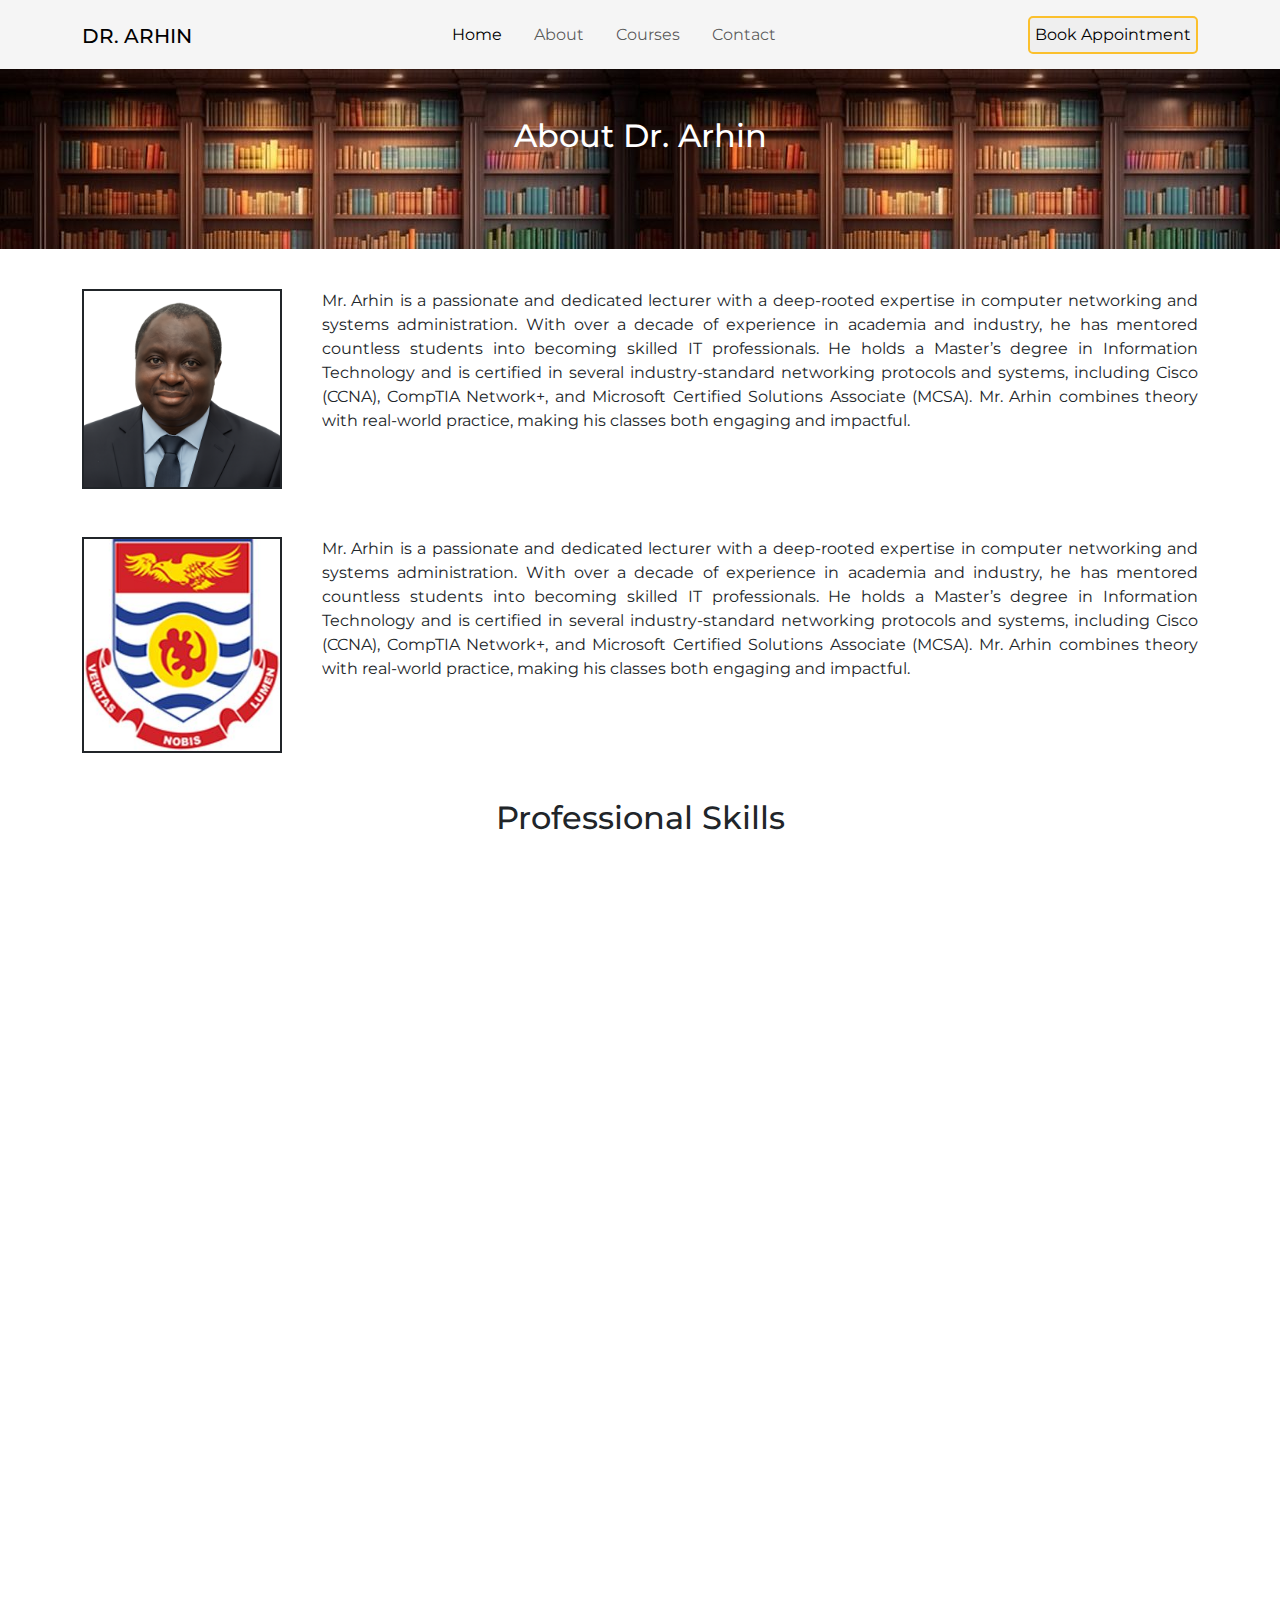
==== commit 1be069c2: "problems fixed" ====
--- a/about.html
+++ b/about.html
@@ -84,7 +84,7 @@
               class="col-md-10 animate-on-scroll"
               style="text-align: justify"
             >
-              <p>
+              <p style="margin-left:50px;" >
                 Mr. Arhin is a passionate and dedicated lecturer with a
                 deep-rooted expertise in computer networking and systems
                 administration. With over a decade of experience in academia and
@@ -109,7 +109,7 @@
               class="col-md-10 animate-on-scroll"
               style="text-align: justify"
             >
-              <p>
+              <p style="margin-left:50px;">
                 Mr. Arhin is a passionate and dedicated lecturer with a
                 deep-rooted expertise in computer networking and systems
                 administration. With over a decade of experience in academia and
--- a/styles/style.css
+++ b/styles/style.css
@@ -135,7 +135,7 @@
   top: 0;
   left: 0;
   background-color: white;
-  background: url("/L300WebProject-LecturerSite/images/heroImage.jpeg")
+  background: url("/images/heroImage.jpeg")
     no-repeat center center;
   background-size: cover;
   will-change: transform;
@@ -316,12 +316,14 @@
   margin-top: 69px;
   width: 100%;
   height: 20vh;
-  background: url("/L300WebProject-LecturerSite/images/lib.jpeg");
+  background: url("/images/lib.jpeg");
   position: relative;
 }
 .pic01 img {
   width: 200px;
   border: 2px solid;
+  margin-right: 100px;
+  
 }
 
 .pic02 img {
